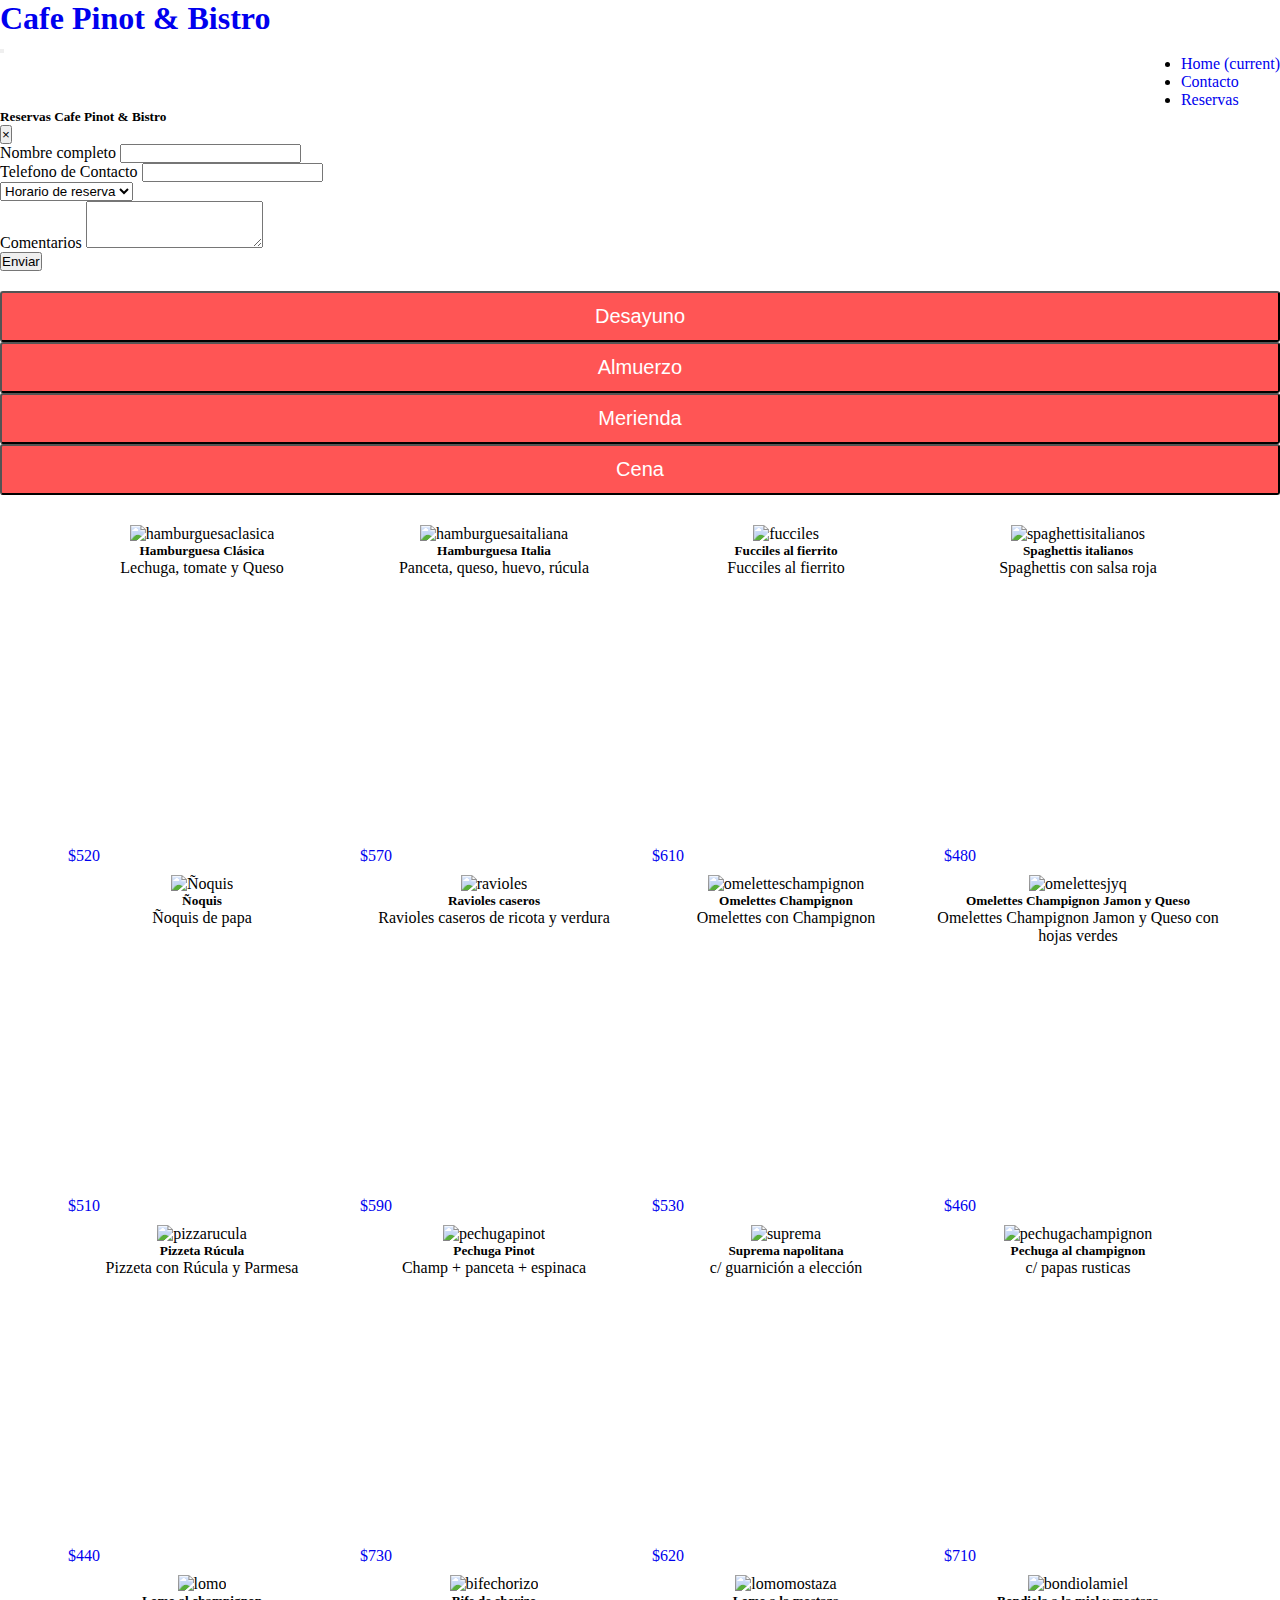
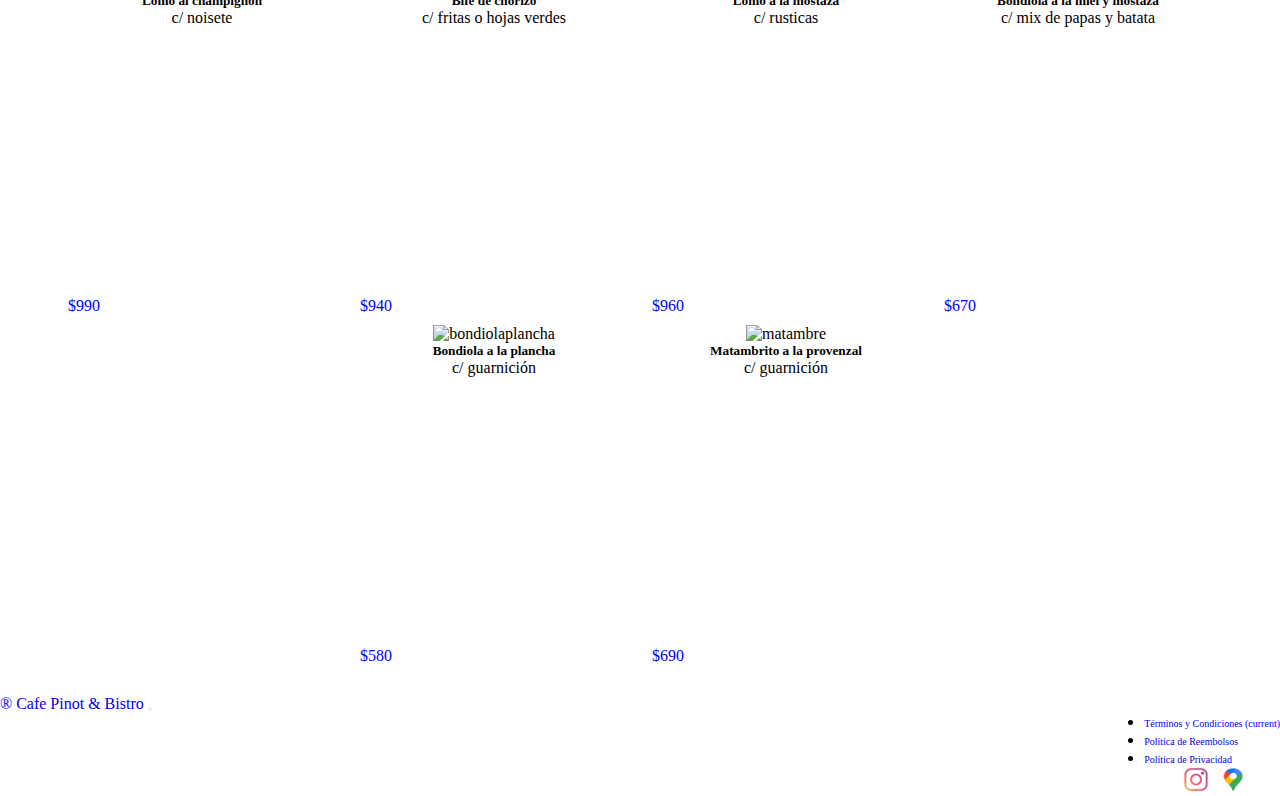
==== almuerzo.html @ e408173c "proyecto final" ====
<!DOCTYPE html>
<html lang="en">

<head>
    <meta charset="UTF-8">
    <meta http-equiv="X-UA-Compatible" content="IE=edge">
    <meta name="viewport" content="width=device-width, initial-scale=1.0">
    <meta name="descripcion" content="Bar Cafe Pinot & Bistro Palermo">
    <meta name="keywords" content="Bar, cafe, palermo, comida">
    <title>Cafe Pinot & Bistro</title>
    <link rel="preconnect" href="https://fonts.gstatic.com">
    <link href="https://fonts.googleapis.com/css2?family=Anton&family=Josefin+Sans:wght@500&display=swap"
        rel="stylesheet">
    <link rel="stylesheet" href="https://cdn.jsdelivr.net/npm/bootstrap@4.6.0/dist/css/bootstrap.min.css"
        integrity="sha384-B0vP5xmATw1+K9KRQjQERJvTumQW0nPEzvF6L/Z6nronJ3oUOFUFpCjEUQouq2+l" crossorigin="anonymous">
    <link rel="stylesheet" href="css/carta.css">
</head>

<body>

    <nav class="navbar navbar-expand-lg navbar-light bg-light">
        <a class="navbar-brand" href="index.html">
            <h1>Cafe Pinot & Bistro </h1>
        </a>
        <button class="navbar-toggler" type="button" data-toggle="collapse" data-target="#navbarNav"
            aria-controls="navbarNav" aria-expanded="false" aria-label="Toggle navigation">
            <span class="navbar-toggler-icon"></span>
        </button>
        <div class="collapse navbar-collapse" id="navbarNav">
            <ul class="navbar-nav menuNav">
                <li class="nav-item active">
                    <a class="nav-link" href="index.html">Home <span class="sr-only">(current)</span></a>
                </li>
                <li class="nav-item">
                    <a class="nav-link" href="contacto.html">Contacto</a>
                </li>
                <li class="nav-item">
                    <a class="nav-link" data-toggle="modal" data-target="#reservas" href="#reservas"> Reservas</a>
                </li>
            </ul>
        </div>
    </nav>

    <!-- Modal -->
    <div class="modal fade" id="reservas" data-backdrop="static" data-keyboard="false" tabindex="-1"
        aria-labelledby="staticBackdropLabel" aria-hidden="true">
        <div class="modal-dialog">
            <div class="modal-content">
                <div class="modal-header">
                    <h5 class="modal-title" id="staticBackdropLabel">Reservas Cafe Pinot & Bistro</h5>
                    <button type="button" class="close" data-dismiss="modal" aria-label="Close">
                        <span aria-hidden="true">&times;</span>
                    </button>
                </div>

                <div class="modal-body">

                    <form class="d-flex flex-column">
                        <div class="form-group">
                            <label for="exampleFormControlInput1">Nombre completo</label>
                            <input class="w-100 border rounded" type="email" id="exampleFormControlInput1">
                        </div>

                        <div class="form-group d-flex flex-column my-2">
                            <label for="exampleFormControlInput1">Telefono de Contacto</label>
                            <input class="border rounded" type="telefono" id="exampleFormControlInput1">
                        </div>

                        <select class="form-control form-control-sm my-4 w-100 rounded">
                            <option>Horario de reserva</option>
                            <option>12:30 a 14:30</option>
                            <option>14:30 a 16:00</option>
                            <option>20:00 a 21:30</option>
                            <option>21:30 a 23:00</option>
                        </select>

                        <div class="form-group">
                            <label for="exampleFormControlTextarea1">Comentarios</label>
                            <textarea class="form-control" id="exampleFormControlTextarea1" rows="3"></textarea>
                        </div>
                    </form>

                    <div class="modal-footer d-flex justify-content-center pt-3">
                        <button class="btn btn-warning" type="button" data-dismiss="modal">
                            Enviar
                        </button>
                    </div>
                </div>
            </div>
        </div>
    </div>


    <main>

        <!--Menu del Bar-->

        <section>

            <div class="container">

                <div class="menu__Pinot">

                    <div class="row">
                        <div class="col-12 col-md-3">
                            <button type="button" class="btn btn-outline-dark"><a
                                    href="desayuno.html">Desayuno</button></a>
                        </div>
                        <div class="col-12 col-md-3">
                            <button type="button" class="btn btn-outline-dark"> <a href="almuerzo.html">
                                    Almuerzo</button> </a>
                        </div>
                        <div class="col-12 col-md-3">
                            <button type="button" class="btn btn-outline-dark"> <a href="merienda.html">
                                    Merienda</button> </a>
                        </div>
                        <div class="col-12 col-md-3">
                            <button type="button" class="btn btn-outline-dark"> <a href="cena.html">
                                    Cena</button> </a>
                        </div>

                    </div>
                </div>

            </div>

        </section>

        <!--Carta-->
        <section>
            <div class="container">

                <div class="carta__Pinot">

                    <div class="row">

                        <div class="col-12 el-coontenedor">

                            <div class="card shadow m-3" style="width: 18rem;">
                                <img src="../Final/fotos/almuerzo.JPG" class="card-img-top" alt="hamburguesaclasica"
                                    width="100%">
                                <div class="card-body">
                                    <h5 class="card-title">Hamburguesa Clásica</h5>
                                    <p class="card-text">Lechuga, tomate y Queso</p>
                                    <a href="#" class="btn btn-primary botonPrecio">$520</a>
                                </div>
                            </div>

                            <div class="card shadow m-3" style="width: 18rem;">
                                <img src="../Final/fotos/almuerzo1.JPG" class="card-img-top" alt="hamburguesaitaliana"
                                    width="100%">
                                <div class="card-body">
                                    <h5 class="card-title">Hamburguesa Italia</h5>
                                    <p class="card-text">Panceta, queso, huevo, rúcula </p>
                                    <a href="#" class="btn btn-primary botonPrecio">$570</a>
                                </div>
                            </div>


                            <div class="card shadow m-3" style="width: 18rem;">
                                <img src="../Final/fotos/almuerzo2.JPG" class="card-img-top" alt="fucciles"
                                    width="100%">
                                <div class="card-body">
                                    <h5 class="card-title">Fucciles al fierrito</h5>
                                    <p class="card-text">Fucciles al fierrito</p>
                                    <a href="#" class="btn btn-primary botonPrecio">$610</a>
                                </div>
                            </div>

                            <div class="card shadow m-3" style="width: 18rem;">
                                <img src="../Final/fotos/almuerzo3.JPG" class="card-img-top" alt="spaghettisitalianos"
                                    width="100%">
                                <div class="card-body">
                                    <h5 class="card-title">Spaghettis italianos</h5>
                                    <p class="card-text">Spaghettis con salsa roja</p>
                                    <a href="#" class="btn btn-primary botonPrecio">$480</a>
                                </div>
                            </div>

                            <div class="card shadow m-3" style="width: 18rem;">
                                <img src="../Final/fotos/almuerzo4.JPG" class="card-img-top" alt="Ñoquis" width="100%">
                                <div class="card-body">
                                    <h5 class="card-title">Ñoquis</h5>
                                    <p class="card-text">Ñoquis de papa</p>
                                    <a href="#" class="btn btn-primary botonPrecio">$510</a>
                                </div>
                            </div>

                            <div class="card shadow m-3" style="width: 18rem;">
                                <img src="../Final/fotos/almuerzo5.JPG" class="card-img-top" alt="ravioles"
                                    width="100%">
                                <div class="card-body">
                                    <h5 class="card-title">Ravioles caseros</h5>
                                    <p class="card-text">Ravioles caseros de ricota y verdura </p>
                                    <a href="#" class="btn btn-primary botonPrecio">$590</a>
                                </div>
                            </div>

                            <div class="card shadow m-3" style="width: 18rem;">
                                <img src="../Final/fotos/almuerzo6.JPG" class="card-img-top" alt="omeletteschampignon"
                                    width="100%">
                                <div class="card-body">
                                    <h5 class="card-title">Omelettes Champignon</h5>
                                    <p class="card-text">Omelettes con Champignon</p>
                                    <a href="#" class="btn btn-primary botonPrecio">$530</a>
                                </div>
                            </div>

                            <div class="card shadow m-3" style="width: 18rem;">
                                <img src="../Final/fotos/almuerzo7.JPG" class="card-img-top" alt="omelettesjyq"
                                    width="100%">
                                <div class="card-body">
                                    <h5 class="card-title">Omelettes Champignon Jamon y Queso</h5>
                                    <p class="card-text">Omelettes Champignon Jamon y Queso con hojas verdes</p>
                                    <a href="#" class="btn btn-primary botonPrecio">$460</a>
                                </div>
                            </div>

                            <div class="card shadow m-3" style="width: 18rem;">
                                <img src="../Final/fotos/almuerzo8.JPG" class="card-img-top" alt="pizzarucula"
                                    width="100%">
                                <div class="card-body">
                                    <h5 class="card-title">Pizzeta Rúcula</h5>
                                    <p class="card-text">Pizzeta con Rúcula y Parmesa </p>
                                    <a href="#" class="btn btn-primary botonPrecio">$440</a>
                                </div>
                            </div>

                            <div class="card shadow m-3" style="width: 18rem;">
                                <img src="../Final/fotos/cena.JPG" class="card-img-top" alt="pechugapinot" width="100%">
                                <div class="card-body">
                                    <h5 class="card-title">Pechuga Pinot</h5>
                                    <p class="card-text">Champ + panceta + espinaca</p>
                                    <a href="#" class="btn btn-primary botonPrecio">$730</a>
                                </div>
                            </div>

                            <div class="card shadow m-3" style="width: 18rem;">
                                <img src="../Final/fotos/cena1.JPG" class="card-img-top" alt="suprema" width="100%">
                                <div class="card-body">
                                    <h5 class="card-title">Suprema napolitana</h5>
                                    <p class="card-text">c/ guarnición a elección</p>
                                    <a href="#" class="btn btn-primary botonPrecio">$620</a>
                                </div>
                            </div>

                            <div class="card shadow m-3" style="width: 18rem;">
                                <img src="../Final/fotos/cena2.JPG" class="card-img-top" alt="pechugachampignon"
                                    width="100%">
                                <div class="card-body">
                                    <h5 class="card-title">Pechuga al champignon</h5>
                                    <p class="card-text">c/ papas rusticas</p>
                                    <a href="#" class="btn btn-primary botonPrecio">$710</a>
                                </div>
                            </div>

                            <div class="card shadow m-3" style="width: 18rem;">
                                <img src="../Final/fotos/cena3.JPG" class="card-img-top" alt="lomo" width="100%">
                                <div class="card-body">
                                    <h5 class="card-title">Lomo al champignon</h5>
                                    <p class="card-text">c/ noisete</p>
                                    <a href="#" class="btn btn-primary botonPrecio">$990</a>
                                </div>
                            </div>

                            <div class="card shadow m-3" style="width: 18rem;">
                                <img src="../Final/fotos/cena4.JPG" class="card-img-top" alt="bifechorizo" width="100%">
                                <div class="card-body">
                                    <h5 class="card-title">Bife de chorizo</h5>
                                    <p class="card-text">c/ fritas o hojas verdes</p>
                                    <a href="#" class="btn btn-primary botonPrecio">$940</a>
                                </div>
                            </div>

                            <div class="card shadow m-3" style="width: 18rem;">
                                <img src="../Final/fotos/cena5.JPG" class="card-img-top" alt="lomomostaza" width="100%">
                                <div class="card-body">
                                    <h5 class="card-title">Lomo a la mostaza</h5>
                                    <p class="card-text">c/ rusticas</p>
                                    <a href="#" class="btn btn-primary botonPrecio">$960</a>
                                </div>
                            </div>

                            <div class="card shadow m-3" style="width: 18rem;">
                                <img src="../Final/fotos/cena6.JPG" class="card-img-top" alt="bondiolamiel"
                                    width="100%">
                                <div class="card-body">
                                    <h5 class="card-title">Bondiola a la miel y mostaza</h5>
                                    <p class="card-text">c/ mix de papas y batata</p>
                                    <a href="#" class="btn btn-primary botonPrecio">$670</a>
                                </div>
                            </div>

                            <div class="card shadow m-3" style="width: 18rem;">
                                <img src="../Final/fotos/cena7.JPG" class="card-img-top" alt="bondiolaplancha"
                                    width="100%">
                                <div class="card-body">
                                    <h5 class="card-title">Bondiola a la plancha</h5>
                                    <p class="card-text">c/ guarnición</p>
                                    <a href="#" class="btn btn-primary botonPrecio">$580</a>
                                </div>
                            </div>

                            <div class="card shadow m-3" style="width: 18rem;">
                                <img src="../Final/fotos/cena8.JPG" class="card-img-top" alt="matambre" width="100%">
                                <div class="card-body">
                                    <h5 class="card-title">Matambrito a la provenzal</h5>
                                    <p class="card-text">c/ guarnición</p>
                                    <a href="#" class="btn btn-primary botonPrecio">$690</a>
                                </div>
                            </div>

                        </div>
                    </div>
                </div>
            </div>
        </section>

    </main>


    <footer>

        <nav class="navbar navbar-expand-lg navbar-light bg-light">
            <a class="navbar-brand" href="#">® Cafe Pinot & Bistro</a>
            <button class="navbar-toggler" type="button" data-toggle="collapse" data-target="#navbarNav"
                aria-controls="navbarNav" aria-expanded="false" aria-label="Toggle navigation">
                <span class="navbar-toggler-icon"></span>
            </button>

            <div class="collapse navbar-collapse" id="navbarNav">
                <div class="footer__terminos">
                    <ul class="navbar-nav">
                        <li class="nav-item active">
                            <a class="nav-link" href="#">Términos y Condiciones <span
                                    class="sr-only">(current)</span></a>
                        </li>
                        <li class="nav-item">
                            <a class="nav-link" href="#">Política de Reembolsos</a>
                        </li>
                        <li class="nav-item">
                            <a class="nav-link" href="#reservas"> Política de Privacidad</a>
                        </li>
                    </ul>

                    <div class="redes__sociales">
                        <a href="https://www.instagram.com/pinotcafe_/" target="_blank" class="footer__redes">
                            <img src="fotos/instragram2.png" alt="instagram" height="25px" width="40px">
                        </a>

                        <a href="https://www.google.com/maps/place/Gral.+Lucio+Norberto+Mansilla+3802,+C1425+BQB,+Buenos+Aires/@-34.5898963,-58.417019,21z/data=!4m5!3m4!1s0x95bcca807bbbd4bd:0x6ca908cdfdc08b5f!8m2!3d-34.5898887!4d-58.4169122?hl=es"
                            target="_blank" class="footer__redes">
                            <img src="fotos/mapa2.png" alt="mapa" height="25px" width="30px">
                        </a>
                    </div>
                </div>
            </div>
        </nav>

    </footer>



    <script src="https://code.jquery.com/jquery-3.5.1.slim.min.js"
        integrity="sha384-DfXdz2htPH0lsSSs5nCTpuj/zy4C+OGpamoFVy38MVBnE+IbbVYUew+OrCXaRkfj" crossorigin="anonymous">
    </script>
    <script src="https://cdn.jsdelivr.net/npm/bootstrap@4.6.0/dist/js/bootstrap.bundle.min.js"
        integrity="sha384-Piv4xVNRyMGpqkS2by6br4gNJ7DXjqk09RmUpJ8jgGtD7zP9yug3goQfGII0yAns" crossorigin="anonymous">
    </script>

</body>

</html>
---- css/carta.css ----
* {
  margin: 0;
  padding: 0;
  -webkit-box-sizing: border-box;
          box-sizing: border-box;
  text-decoration: none;
}

.navbar-collapse {
  display: -webkit-box;
  display: -ms-flexbox;
  display: flex;
  -webkit-box-orient: horizontal;
  -webkit-box-direction: normal;
      -ms-flex-direction: row;
          flex-direction: row;
  -webkit-box-pack: end;
      -ms-flex-pack: end;
          justify-content: flex-end;
}

/**menu del bar **/
.menu__Pinot {
  background-color: #FFFEFE;
  margin-top: 20px;
}

.menu__Pinot .btn {
  padding: 12px;
  width: 100%;
  background-color: #FF5555;
  border-radius: 3px;
}

.menu__Pinot .btn a {
  text-decoration: none;
  color: #ffff;
  font-size: 20px;
}

/**Carta del bar **/
.carta__Pinot {
  margin-top: 30px;
  display: -webkit-box;
  display: -ms-flexbox;
  display: flex;
  -webkit-box-pack: space-evenly;
      -ms-flex-pack: space-evenly;
          justify-content: space-evenly;
}

.carta__Pinot .card {
  width: 100%;
  height: 350px;
  position: relative;
}

.carta__Pinot .card .botonPrecio {
  position: absolute;
  left: 10px;
  bottom: 10px;
}

.carta__Pinot .card .card-img-top {
  width: 100%;
  height: 150px;
}

.carta__Pinot .el-coontenedor {
  text-align: center;
}

.carta__Pinot .el-coontenedor .card {
  display: inline-block;
  width: 300px;
  vertical-align: middle;
}

footer {
  margin-top: 20px;
  height: 75px;
}

.footer__terminos {
  -webkit-box-orient: vertical;
  -webkit-box-direction: normal;
      -ms-flex-direction: column;
          flex-direction: column;
  -webkit-box-pack: center;
      -ms-flex-pack: center;
          justify-content: center;
  -webkit-box-align: end;
      -ms-flex-align: end;
          align-items: flex-end;
}

.footer__terminos a {
  font-size: 10px;
}

.redes__sociales {
  text-align: center;
}
/*# sourceMappingURL=carta.css.map */
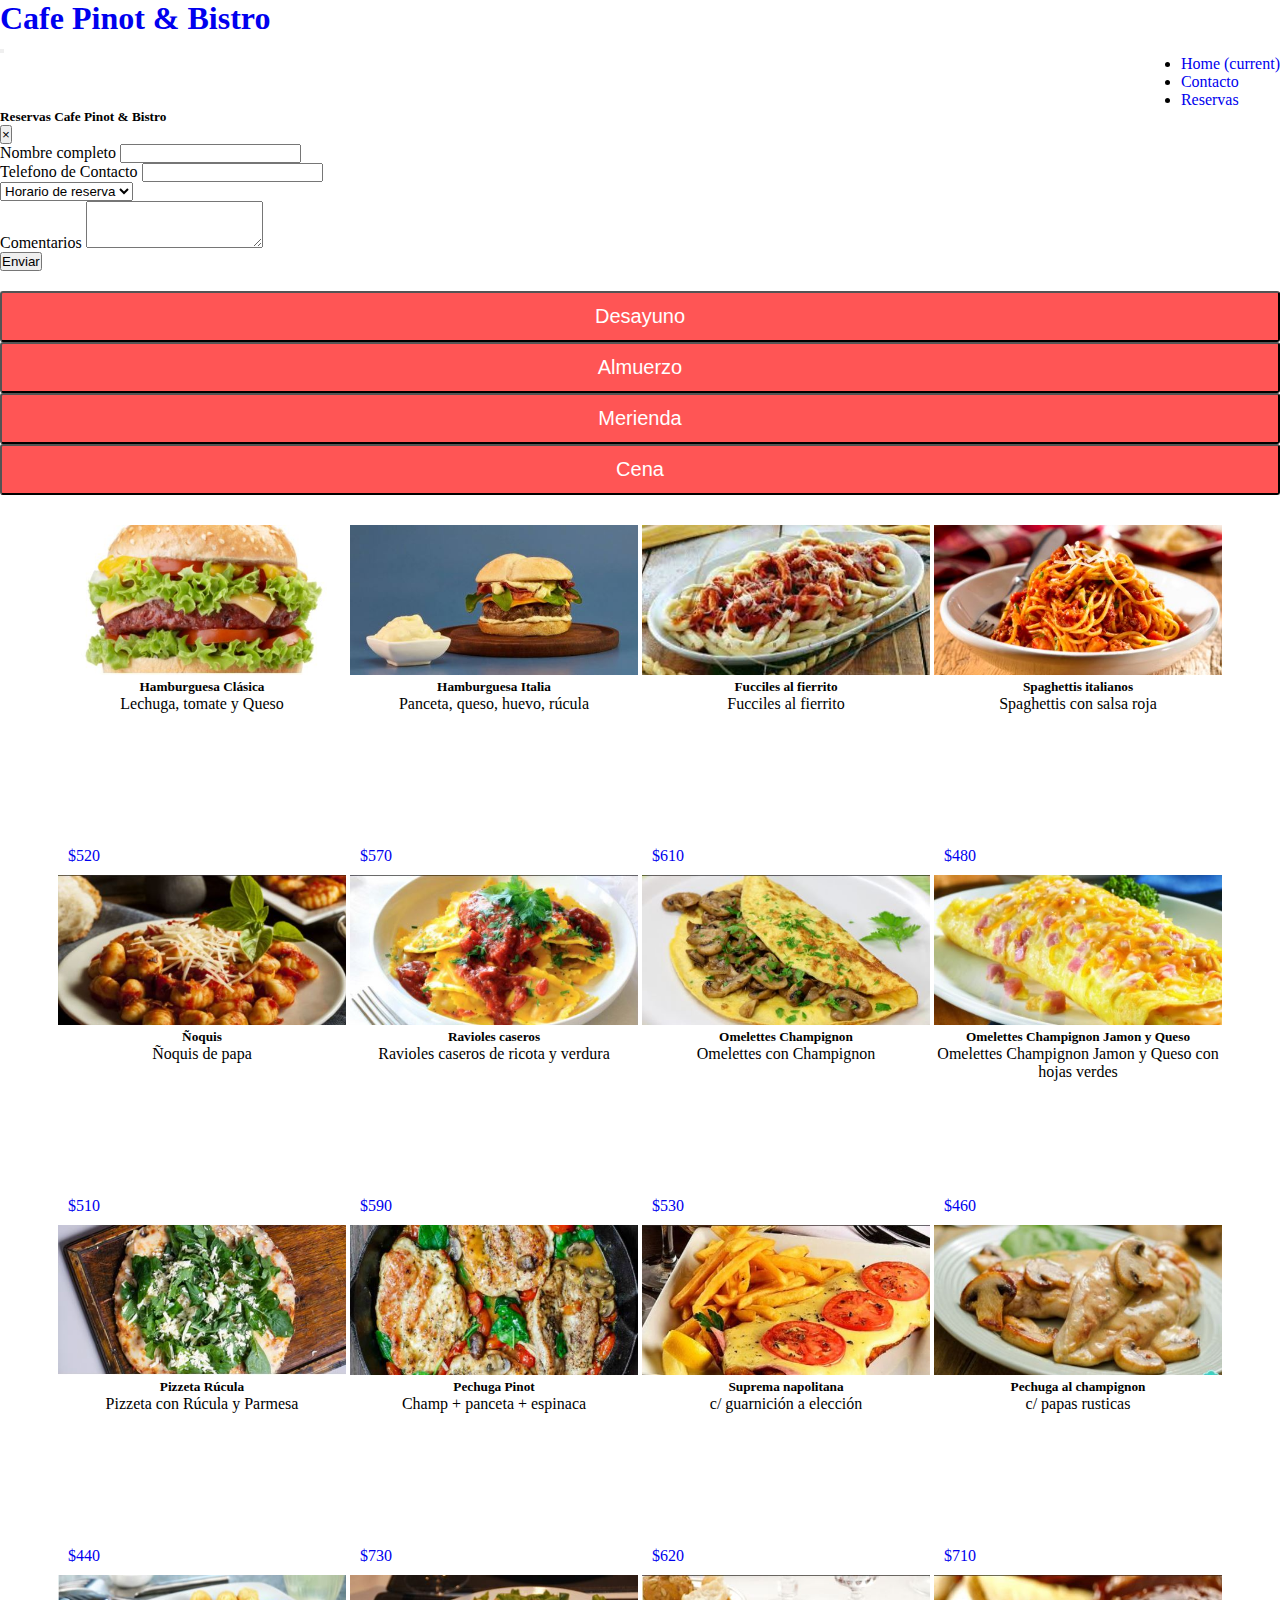
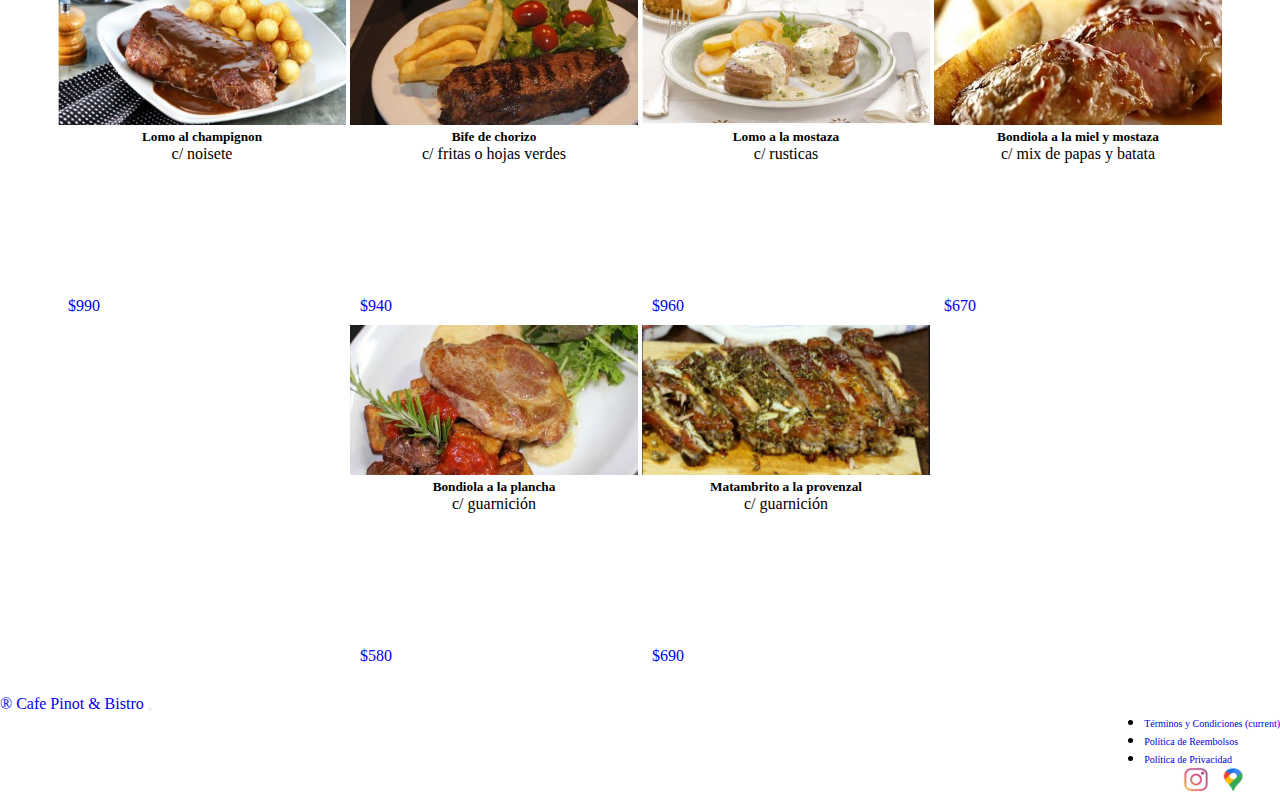
==== commit 3474eb30: "arreglo de links de fotos" ====
--- a/almuerzo.html
+++ b/almuerzo.html
@@ -137,7 +137,7 @@
                         <div class="col-12 el-coontenedor">
 
                             <div class="card shadow m-3" style="width: 18rem;">
-                                <img src="../Final/fotos/almuerzo.JPG" class="card-img-top" alt="hamburguesaclasica"
+                                <img src="fotos/almuerzo.JPG" class="card-img-top" alt="hamburguesaclasica"
                                     width="100%">
                                 <div class="card-body">
                                     <h5 class="card-title">Hamburguesa Clásica</h5>
@@ -147,7 +147,7 @@
                             </div>
 
                             <div class="card shadow m-3" style="width: 18rem;">
-                                <img src="../Final/fotos/almuerzo1.JPG" class="card-img-top" alt="hamburguesaitaliana"
+                                <img src="fotos/almuerzo1.JPG" class="card-img-top" alt="hamburguesaitaliana"
                                     width="100%">
                                 <div class="card-body">
                                     <h5 class="card-title">Hamburguesa Italia</h5>
@@ -158,7 +158,7 @@
 
 
                             <div class="card shadow m-3" style="width: 18rem;">
-                                <img src="../Final/fotos/almuerzo2.JPG" class="card-img-top" alt="fucciles"
+                                <img src="fotos/almuerzo2.JPG" class="card-img-top" alt="fucciles"
                                     width="100%">
                                 <div class="card-body">
                                     <h5 class="card-title">Fucciles al fierrito</h5>
@@ -168,7 +168,7 @@
                             </div>
 
                             <div class="card shadow m-3" style="width: 18rem;">
-                                <img src="../Final/fotos/almuerzo3.JPG" class="card-img-top" alt="spaghettisitalianos"
+                                <img src="fotos/almuerzo3.JPG" class="card-img-top" alt="spaghettisitalianos"
                                     width="100%">
                                 <div class="card-body">
                                     <h5 class="card-title">Spaghettis italianos</h5>
@@ -178,7 +178,7 @@
                             </div>
 
                             <div class="card shadow m-3" style="width: 18rem;">
-                                <img src="../Final/fotos/almuerzo4.JPG" class="card-img-top" alt="Ñoquis" width="100%">
+                                <img src="fotos/almuerzo4.JPG" class="card-img-top" alt="Ñoquis" width="100%">
                                 <div class="card-body">
                                     <h5 class="card-title">Ñoquis</h5>
                                     <p class="card-text">Ñoquis de papa</p>
@@ -187,7 +187,7 @@
                             </div>
 
                             <div class="card shadow m-3" style="width: 18rem;">
-                                <img src="../Final/fotos/almuerzo5.JPG" class="card-img-top" alt="ravioles"
+                                <img src="fotos/almuerzo5.JPG" class="card-img-top" alt="ravioles"
                                     width="100%">
                                 <div class="card-body">
                                     <h5 class="card-title">Ravioles caseros</h5>
@@ -197,7 +197,7 @@
                             </div>
 
                             <div class="card shadow m-3" style="width: 18rem;">
-                                <img src="../Final/fotos/almuerzo6.JPG" class="card-img-top" alt="omeletteschampignon"
+                                <img src="fotos/almuerzo6.JPG" class="card-img-top" alt="omeletteschampignon"
                                     width="100%">
                                 <div class="card-body">
                                     <h5 class="card-title">Omelettes Champignon</h5>
@@ -207,7 +207,7 @@
                             </div>
 
                             <div class="card shadow m-3" style="width: 18rem;">
-                                <img src="../Final/fotos/almuerzo7.JPG" class="card-img-top" alt="omelettesjyq"
+                                <img src="fotos/almuerzo7.JPG" class="card-img-top" alt="omelettesjyq"
                                     width="100%">
                                 <div class="card-body">
                                     <h5 class="card-title">Omelettes Champignon Jamon y Queso</h5>
@@ -217,7 +217,7 @@
                             </div>
 
                             <div class="card shadow m-3" style="width: 18rem;">
-                                <img src="../Final/fotos/almuerzo8.JPG" class="card-img-top" alt="pizzarucula"
+                                <img src="fotos/almuerzo8.JPG" class="card-img-top" alt="pizzarucula"
                                     width="100%">
                                 <div class="card-body">
                                     <h5 class="card-title">Pizzeta Rúcula</h5>
@@ -227,7 +227,7 @@
                             </div>
 
                             <div class="card shadow m-3" style="width: 18rem;">
-                                <img src="../Final/fotos/cena.JPG" class="card-img-top" alt="pechugapinot" width="100%">
+                                <img src="fotos/cena.JPG" class="card-img-top" alt="pechugapinot" width="100%">
                                 <div class="card-body">
                                     <h5 class="card-title">Pechuga Pinot</h5>
                                     <p class="card-text">Champ + panceta + espinaca</p>
@@ -236,7 +236,7 @@
                             </div>
 
                             <div class="card shadow m-3" style="width: 18rem;">
-                                <img src="../Final/fotos/cena1.JPG" class="card-img-top" alt="suprema" width="100%">
+                                <img src="fotos/cena1.JPG" class="card-img-top" alt="suprema" width="100%">
                                 <div class="card-body">
                                     <h5 class="card-title">Suprema napolitana</h5>
                                     <p class="card-text">c/ guarnición a elección</p>
@@ -245,7 +245,7 @@
                             </div>
 
                             <div class="card shadow m-3" style="width: 18rem;">
-                                <img src="../Final/fotos/cena2.JPG" class="card-img-top" alt="pechugachampignon"
+                                <img src="fotos/cena2.JPG" class="card-img-top" alt="pechugachampignon"
                                     width="100%">
                                 <div class="card-body">
                                     <h5 class="card-title">Pechuga al champignon</h5>
@@ -255,7 +255,7 @@
                             </div>
 
                             <div class="card shadow m-3" style="width: 18rem;">
-                                <img src="../Final/fotos/cena3.JPG" class="card-img-top" alt="lomo" width="100%">
+                                <img src="fotos/cena3.JPG" class="card-img-top" alt="lomo" width="100%">
                                 <div class="card-body">
                                     <h5 class="card-title">Lomo al champignon</h5>
                                     <p class="card-text">c/ noisete</p>
@@ -264,7 +264,7 @@
                             </div>
 
                             <div class="card shadow m-3" style="width: 18rem;">
-                                <img src="../Final/fotos/cena4.JPG" class="card-img-top" alt="bifechorizo" width="100%">
+                                <img src="fotos/cena4.JPG" class="card-img-top" alt="bifechorizo" width="100%">
                                 <div class="card-body">
                                     <h5 class="card-title">Bife de chorizo</h5>
                                     <p class="card-text">c/ fritas o hojas verdes</p>
@@ -273,7 +273,7 @@
                             </div>
 
                             <div class="card shadow m-3" style="width: 18rem;">
-                                <img src="../Final/fotos/cena5.JPG" class="card-img-top" alt="lomomostaza" width="100%">
+                                <img src="fotos/cena5.JPG" class="card-img-top" alt="lomomostaza" width="100%">
                                 <div class="card-body">
                                     <h5 class="card-title">Lomo a la mostaza</h5>
                                     <p class="card-text">c/ rusticas</p>
@@ -282,7 +282,7 @@
                             </div>
 
                             <div class="card shadow m-3" style="width: 18rem;">
-                                <img src="../Final/fotos/cena6.JPG" class="card-img-top" alt="bondiolamiel"
+                                <img src="fotos/cena6.JPG" class="card-img-top" alt="bondiolamiel"
                                     width="100%">
                                 <div class="card-body">
                                     <h5 class="card-title">Bondiola a la miel y mostaza</h5>
@@ -292,7 +292,7 @@
                             </div>
 
                             <div class="card shadow m-3" style="width: 18rem;">
-                                <img src="../Final/fotos/cena7.JPG" class="card-img-top" alt="bondiolaplancha"
+                                <img src="fotos/cena7.JPG" class="card-img-top" alt="bondiolaplancha"
                                     width="100%">
                                 <div class="card-body">
                                     <h5 class="card-title">Bondiola a la plancha</h5>
@@ -302,7 +302,7 @@
                             </div>
 
                             <div class="card shadow m-3" style="width: 18rem;">
-                                <img src="../Final/fotos/cena8.JPG" class="card-img-top" alt="matambre" width="100%">
+                                <img src="fotos/cena8.JPG" class="card-img-top" alt="matambre" width="100%">
                                 <div class="card-body">
                                     <h5 class="card-title">Matambrito a la provenzal</h5>
                                     <p class="card-text">c/ guarnición</p>
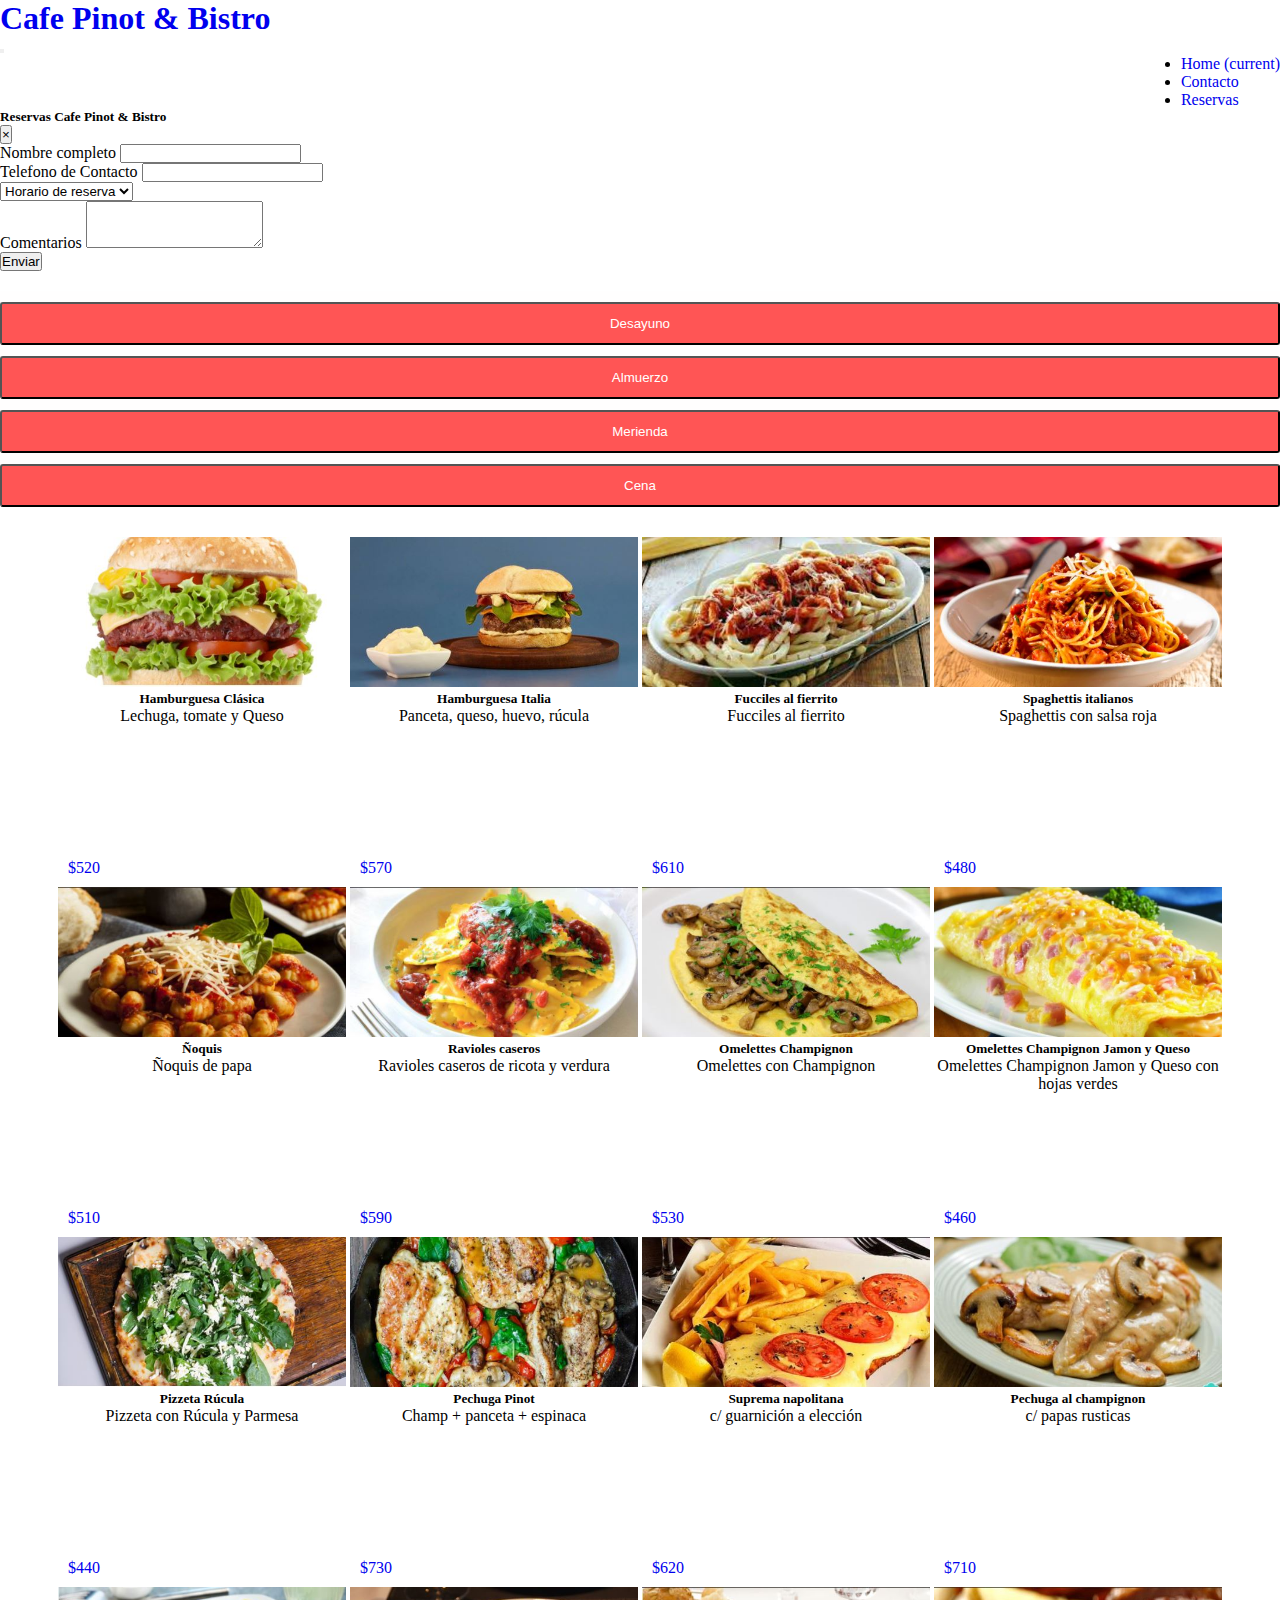
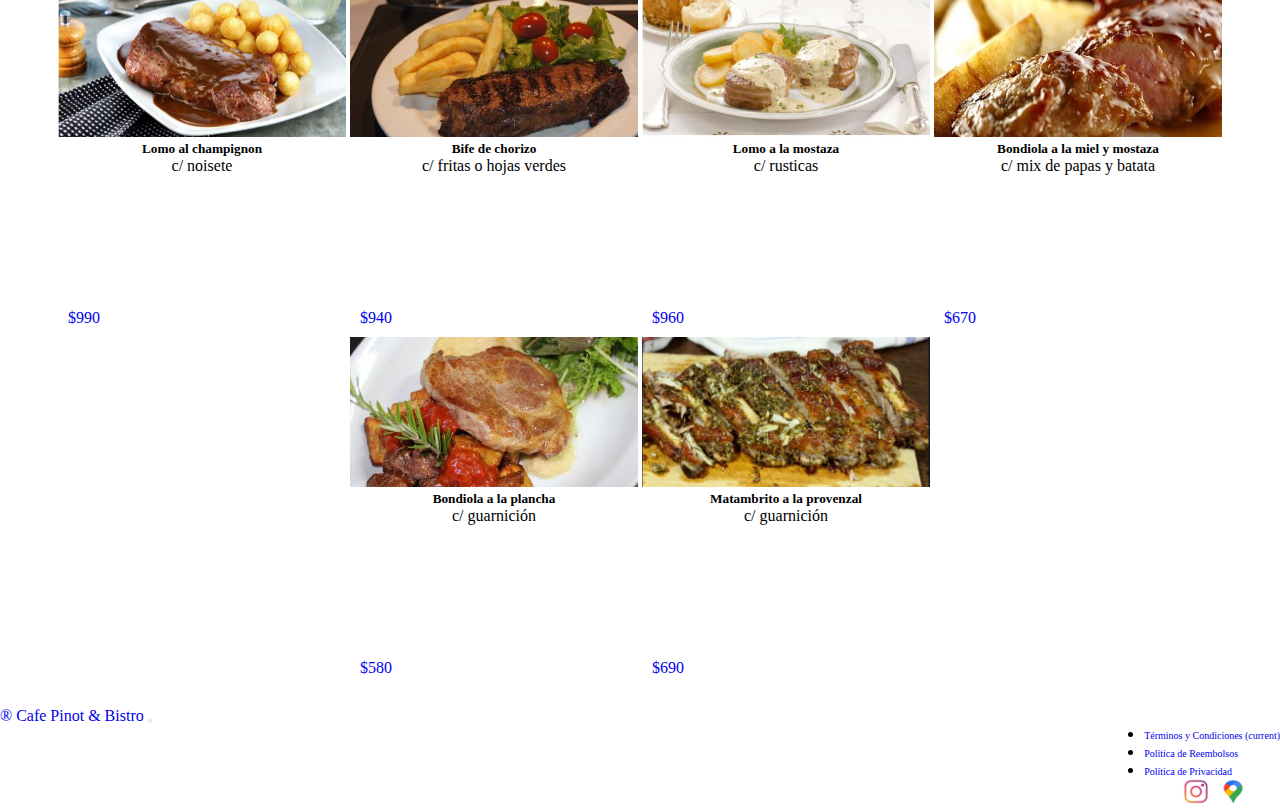
==== commit 56e249d1: "arreglo menu mas hover fotos" ====
--- a/almuerzo.html
+++ b/almuerzo.html
@@ -103,19 +103,19 @@
 
                     <div class="row">
                         <div class="col-12 col-md-3">
-                            <button type="button" class="btn btn-outline-dark"><a
-                                    href="desayuno.html">Desayuno</button></a>
+                            <a href="desayuno.html"><button type="button"
+                                    class="btn btn-outline-dark">Desayuno</button></a>
                         </div>
                         <div class="col-12 col-md-3">
-                            <button type="button" class="btn btn-outline-dark"> <a href="almuerzo.html">
+                            <a href="almuerzo.html"> <button type="button" class="btn btn-outline-dark">
                                     Almuerzo</button> </a>
                         </div>
                         <div class="col-12 col-md-3">
-                            <button type="button" class="btn btn-outline-dark"> <a href="merienda.html">
+                            <a href="merienda.html"> <button type="button" class="btn btn-outline-dark">
                                     Merienda</button> </a>
                         </div>
                         <div class="col-12 col-md-3">
-                            <button type="button" class="btn btn-outline-dark"> <a href="cena.html">
+                            <a href="cena.html"> <button type="button" class="btn btn-outline-dark">
                                     Cena</button> </a>
                         </div>
 
--- a/css/carta.css
+++ b/css/carta.css
@@ -30,12 +30,12 @@
   width: 100%;
   background-color: #FF5555;
   border-radius: 3px;
+  color: #ffff;
 }
 
-.menu__Pinot .btn a {
+.menu__Pinot a {
   text-decoration: none;
-  color: #ffff;
-  font-size: 20px;
+  font-size: 40px;
 }
 
 /**Carta del bar **/
@@ -101,4 +101,8 @@
 .redes__sociales {
   text-align: center;
 }
+
+img:hover {
+  opacity: 0.6;
+}
 /*# sourceMappingURL=carta.css.map */